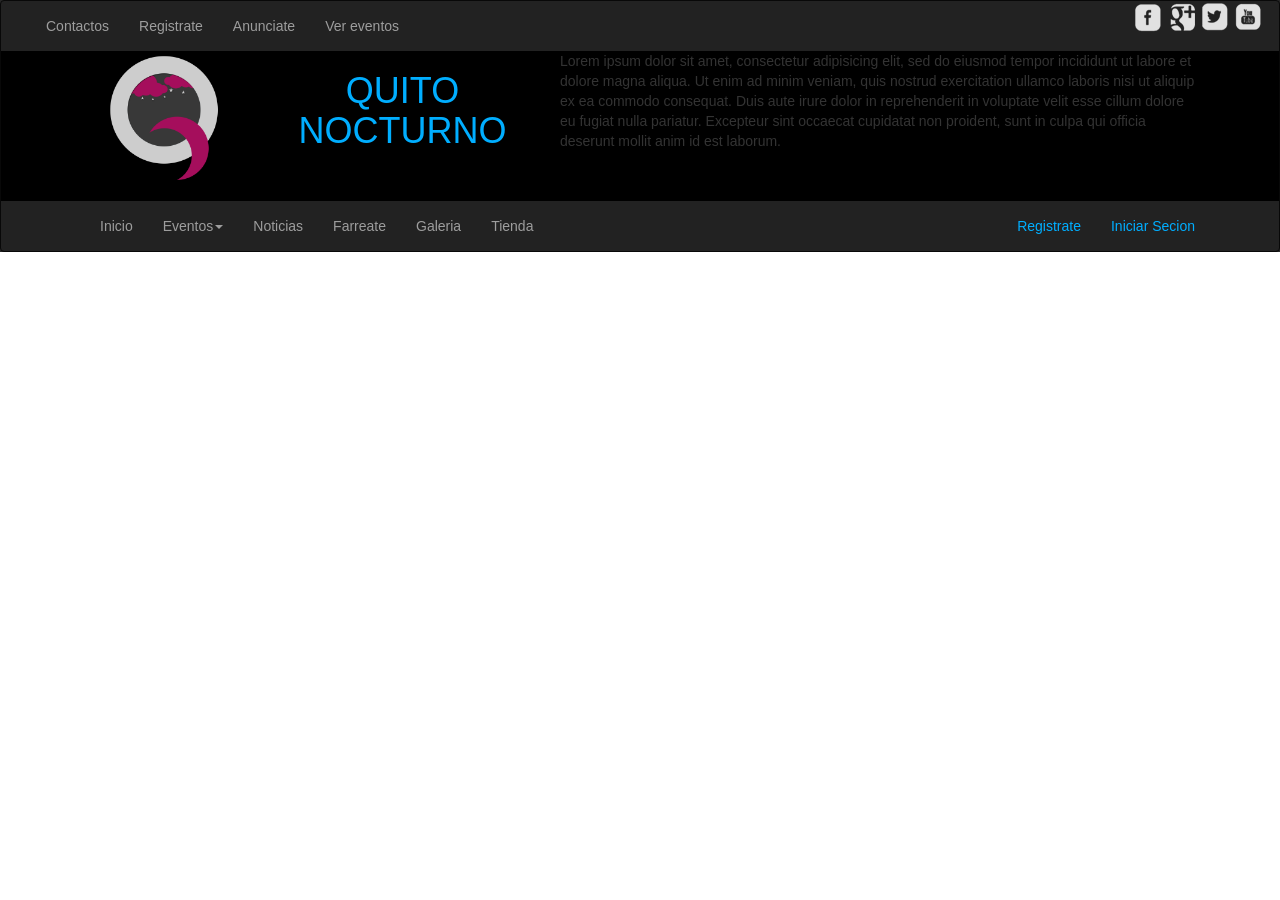
==== index.html @ d9359121 "title" ====
<html lang="es">
<head>
	<meta charset="UTF-8">

	<title>Quito Nocturnov CY</title>

	<meta name="viewport" content="width=device-width, initial-scale=1, maximum-scale=1, user-scalable=no">
  <link rel="stylesheet" type="text/css" href="css/bootstrap.min.css">
	<link rel="stylesheet" href="css/estilos.css">
    <script type="text/javascript" href="js.js"></script>
    <script type="text/javascript" href="https://code.jquery.com/jquery-3.1.0.min.js"></script>
    <script type="text/javascript" href="js/jquery.js"></script>
    <script type="text/javascript" href="js/bootstrap.min.js"></script>  

</head>
<body>


  <body>
 <header>
    <div class="navbar navbar-inverse ">
  <div class="container-fluid">

    <div class="collapse navbar-collapse" id="bs-example-navbar-collapse-1">
      <ul class="nav navbar-nav">
        <li><a href="#">Contactos</a></li>       
        <li><a href="#">Registrate</a></li>
        <li><a href="#">Anunciate</a></li> 
        <li><a href="#">Ver eventos</a></li> 

      </ul>
     
      <ul class="nav navbar-nav navbar-right">
        <li><img src="img/fb_nav.png"  alt="Cinque Terre" width="33" height="33"></li>
        <li><img src="img/google_nav.png"  alt="Cinque Terre" width="33" height="33"></li>
        <li><img src="img/twi_nav.png"  alt="Cinque Terre" width="33" height="33"></li>
        <li><img src="img/you_nav.png"  alt="Cinque Terre" width="33" height="33"></li>   

        </ul>
    </div><!-- /.navbar-collapse -->
  </div><!-- /.container-fluid -->




<div id="container-nav">
<div class="row">
  <div class="container" >
  


      <div class="col-md-2">
        <center>
          <img class="center" src="img/logo.png" alt="Logo" width="150" height="150">
        </center>
      </div>
      <div class="col-md-3">
        <h1 class="txtcolor2 text-center">QUITO NOCTURNO</h1>
      </div>
  
    
    <div class="col-md-7">
      Lorem ipsum dolor sit amet, consectetur adipisicing elit, sed do eiusmod
      tempor incididunt ut labore et dolore magna aliqua. Ut enim ad minim veniam,
      quis nostrud exercitation ullamco laboris nisi ut aliquip ex ea commodo
      consequat. Duis aute irure dolor in reprehenderit in voluptate velit esse
      cillum dolore eu fugiat nulla pariatur. Excepteur sint occaecat cupidatat non
      proident, sunt in culpa qui officia deserunt mollit anim id est laborum.
    </div>
  </div>
</div>
</div>


  <div class="container">

    <div class="navbar-header">
      <button type="button" class="navbar-toggle collapsed" data-toggle="collapse" data-target="#bs-example-navbar-collapse-1" aria-expanded="false">
        <span class="sr-only">Toggle navigation</span>
        <span class="icon-bar"></span>
        <span class="icon-bar"></span>
        <span class="icon-bar"></span>
      </button>
     
    </div>
    <div class="collapse navbar-collapse" id="bs-example-navbar-collapse-1">
      <ul class="nav navbar-nav">
        <li><a href="#">Inicio</a></li>
        <li class="dropdown">
          <a href="#" class="dropdown-toggle" data-toggle="dropdown" role="button" aria-haspopup="true" aria-expanded="false">Eventos<span class="caret"></span></a>
          <ul class="dropdown-menu">
            <li><a href="#">Action</a></li>
            <li><a href="#">Another action</a></li>
            <li><a href="#">Something else here</a></li>
            <li role="separator" class="divider"></li>
            <li><a href="#">Separated link</a></li>
          </ul>
        </li>
        <li><a href="#">Noticias</a></li>
        <li><a href="#">Farreate</a></li>  
        <li><a href="#">Galeria</a></li>
        <li><a href="#">Tienda</a></li>       
      </ul>
     
      <ul class="nav navbar-nav navbar-right">
        <li><a href="#"><span class="txtcolor2">Registrate</span></a></li>
         <li><a href="#"><span class="txtcolor2">Iniciar Secion</span></a></li>

        
      </ul>
    </div><!-- /.navbar-collapse -->
  </div><!-- /.container-fluid -->
</nav>

 </header>
</body>
</html>
---- css/estilos.css ----
.bgcolor1{
	background: #282828; /* Gris */
}
.bgcolor2{
	background: #00aeff; /*Azul*/
}
.bgcolor3{
	background: #5c0ea5; /*Violeta*/
}
.bgcolor4{
	background: #b0b0b0; /*Plomo*/
}
.txtcolor1{
	color: #282828; /* Gris */
}
.txtcolor2{
	color: #00aeff; /*Azul*/
}
.txtcolor3{
	color: #5c0ea5; /*Violeta*/
}
.txtcolor4{
	color: #b0b0b0; /*Plomo*/
}
.pad_inter{
	padding: 5px #b0b0b0;
}
header {
 background: #282828;
}
#container-nav{

background: #000000;

}
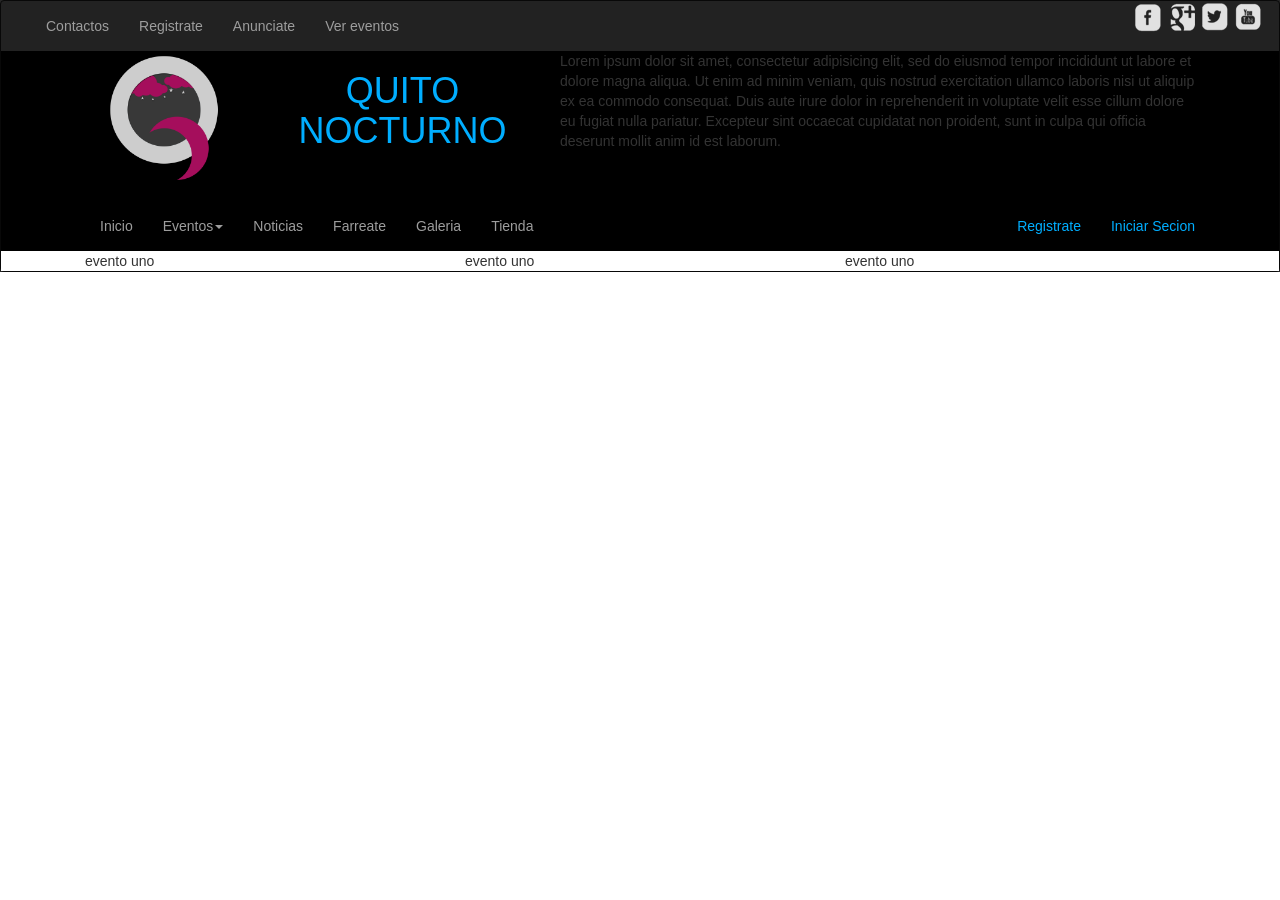
==== commit 4723e8f3: "un poco de maquetacion de pruebas" ====
--- a/index.html
+++ b/index.html
@@ -2,7 +2,7 @@
 <head>
 	<meta charset="UTF-8">
 
-	<title>Quito Nocturnov CY</title>
+	<title>Quito Nocturno</title>
 
 	<meta name="viewport" content="width=device-width, initial-scale=1, maximum-scale=1, user-scalable=no">
   <link rel="stylesheet" type="text/css" href="css/bootstrap.min.css">
@@ -69,7 +69,8 @@
     </div>
   </div>
 </div>
-</div>
+
+
 
 
   <div class="container">
@@ -112,6 +113,23 @@
   </div><!-- /.container-fluid -->
 </nav>
 
+<div id="eventos">
+<div class="row" >
+<div class="container">
+  <div class="col-md-4">
+    evento uno
+  </div>
+  <div class="col-md-4">
+    evento uno
+  </div>
+  <div class="col-md-4">
+    evento uno
+  </div>
+</div>
+</div>
+  
+</div>
+
  </header>
 </body>
 </html>
--- a/css/estilos.css
+++ b/css/estilos.css
@@ -33,4 +33,8 @@
 
 background: #000000;
 
+}
+#eventos{
+
+background: white;	
 }
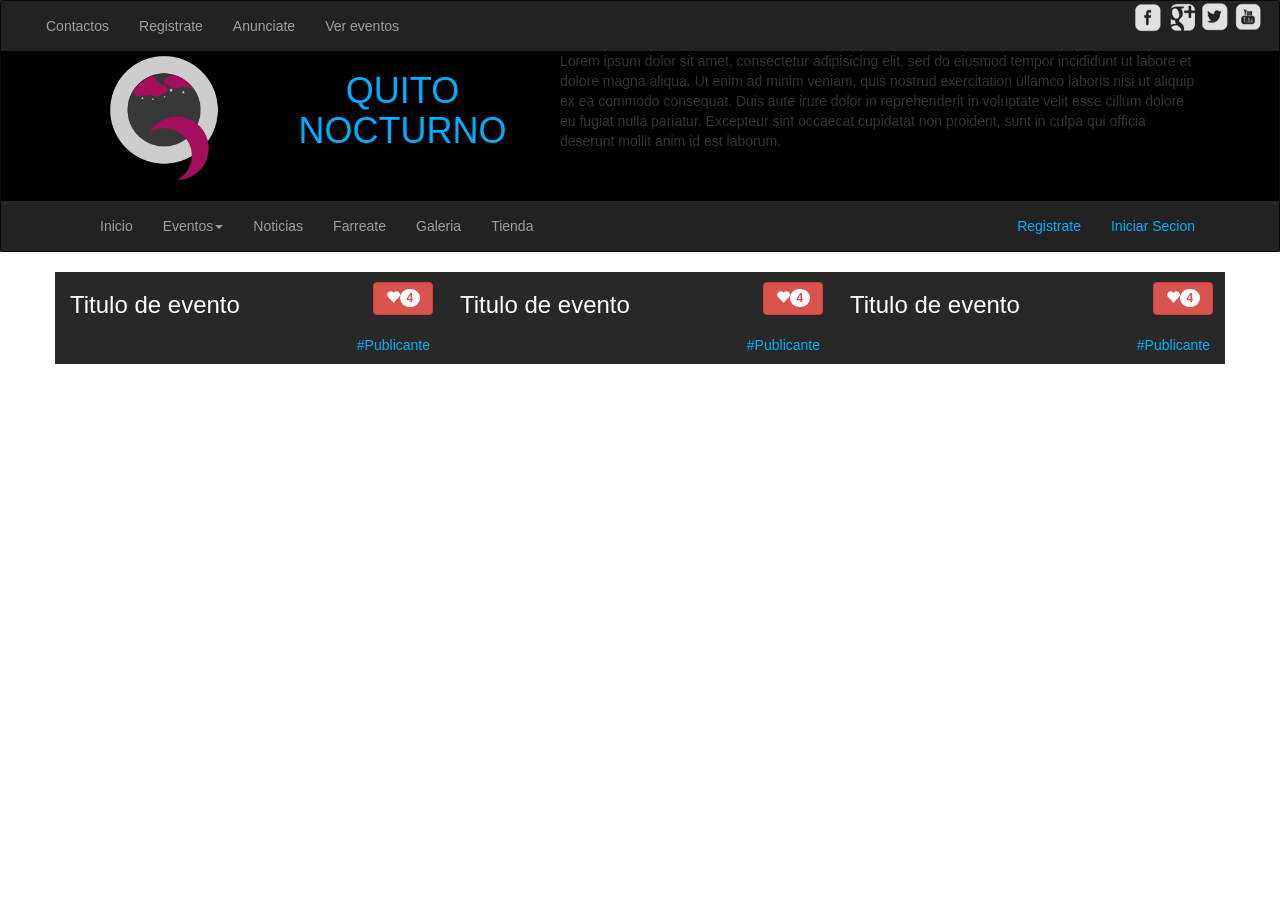
==== commit 5f06ff84: "Seccion de entradas ranking" ====
--- a/index.html
+++ b/index.html
@@ -7,6 +7,9 @@
 	<meta name="viewport" content="width=device-width, initial-scale=1, maximum-scale=1, user-scalable=no">
   <link rel="stylesheet" type="text/css" href="css/bootstrap.min.css">
 	<link rel="stylesheet" href="css/estilos.css">
+    <link rel="shortcut icon" type="image/x-icon" href="img/favicon.ico"/>
+    <link rel="shortcut icon" type="image/vnd.microsoft.icon" href="img/favicon.ico"/>
+
     <script type="text/javascript" href="js.js"></script>
     <script type="text/javascript" href="https://code.jquery.com/jquery-3.1.0.min.js"></script>
     <script type="text/javascript" href="js/jquery.js"></script>
@@ -18,7 +21,7 @@
 
   <body>
  <header>
-    <div class="navbar navbar-inverse ">
+<nav class="navbar navbar-inverse ">
   <div class="container-fluid">
 
     <div class="collapse navbar-collapse" id="bs-example-navbar-collapse-1">
@@ -39,9 +42,6 @@
         </ul>
     </div><!-- /.navbar-collapse -->
   </div><!-- /.container-fluid -->
-
-
-
 
 <div id="container-nav">
 <div class="row">
@@ -69,8 +69,7 @@
     </div>
   </div>
 </div>
-
-
+</div>
 
 
   <div class="container">
@@ -112,24 +111,55 @@
     </div><!-- /.navbar-collapse -->
   </div><!-- /.container-fluid -->
 </nav>
+ </header>
 
-<div id="eventos">
-<div class="row" >
-<div class="container">
-  <div class="col-md-4">
-    evento uno
+<section class="main">
+  <div class="container">
+
+    <div class="row">
+
+      <div class="bgcolor1 col-md-4">
+      <div class="row">
+         <div class="col-md-9"> <h3 class="txtblanco" >Titulo de evento</h3></div>
+        <div class="col-md-3">
+          <button class="btn btn-danger add-margin" type="button"> 
+        <span class="aling-right glyphicon glyphicon-heart" ></span><span class="badge">4</span>
+        </button>
+        </div>
+      </div>
+        <h5 class="text-right txtcolor2">#Publicante</h5>
+      </div>
+
+
+      <div class="bgcolor1 col-md-4">
+      <div class="row">
+         <div class="col-md-9"> <h3 class="txtblanco" >Titulo de evento</h3></div>
+        <div class="col-md-3">
+          <button class="btn btn-danger add-margin" type="button"> 
+        <span class="aling-right glyphicon glyphicon-heart" ></span><span class="badge">4</span>
+        </button>
+        </div>
+      </div>
+        <h5 class="text-right txtcolor2">#Publicante</h5>
+      </div>
+
+
+      <div class="bgcolor1 col-md-4">
+      <div class="row">
+         <div class="col-md-9"> <h3 class="txtblanco" >Titulo de evento</h3></div>
+        <div class="col-md-3">
+          <button class="btn btn-danger add-margin" type="button"> 
+        <span class="aling-right glyphicon glyphicon-heart" ></span><span class="badge">4</span>
+        </button>
+        </div>
+      </div>
+        <h5 class="text-right txtcolor2">#Publicante</h5>
+      </div>
+
+      
+    </div>
   </div>
-  <div class="col-md-4">
-    evento uno
-  </div>
-  <div class="col-md-4">
-    evento uno
-  </div>
-</div>
-</div>
-  
-</div>
+</section>
 
- </header>
 </body>
 </html>
--- a/css/estilos.css
+++ b/css/estilos.css
@@ -23,6 +23,9 @@
 .txtcolor4{
 	color: #b0b0b0; /*Plomo*/
 }
+.txtblanco{
+	color:#fff;
+}
 .pad_inter{
 	padding: 5px #b0b0b0;
 }
@@ -35,6 +38,8 @@
 
 }
 #eventos{
-
 background: white;	
+}
+.add-margin{
+	margin:10px;
 }
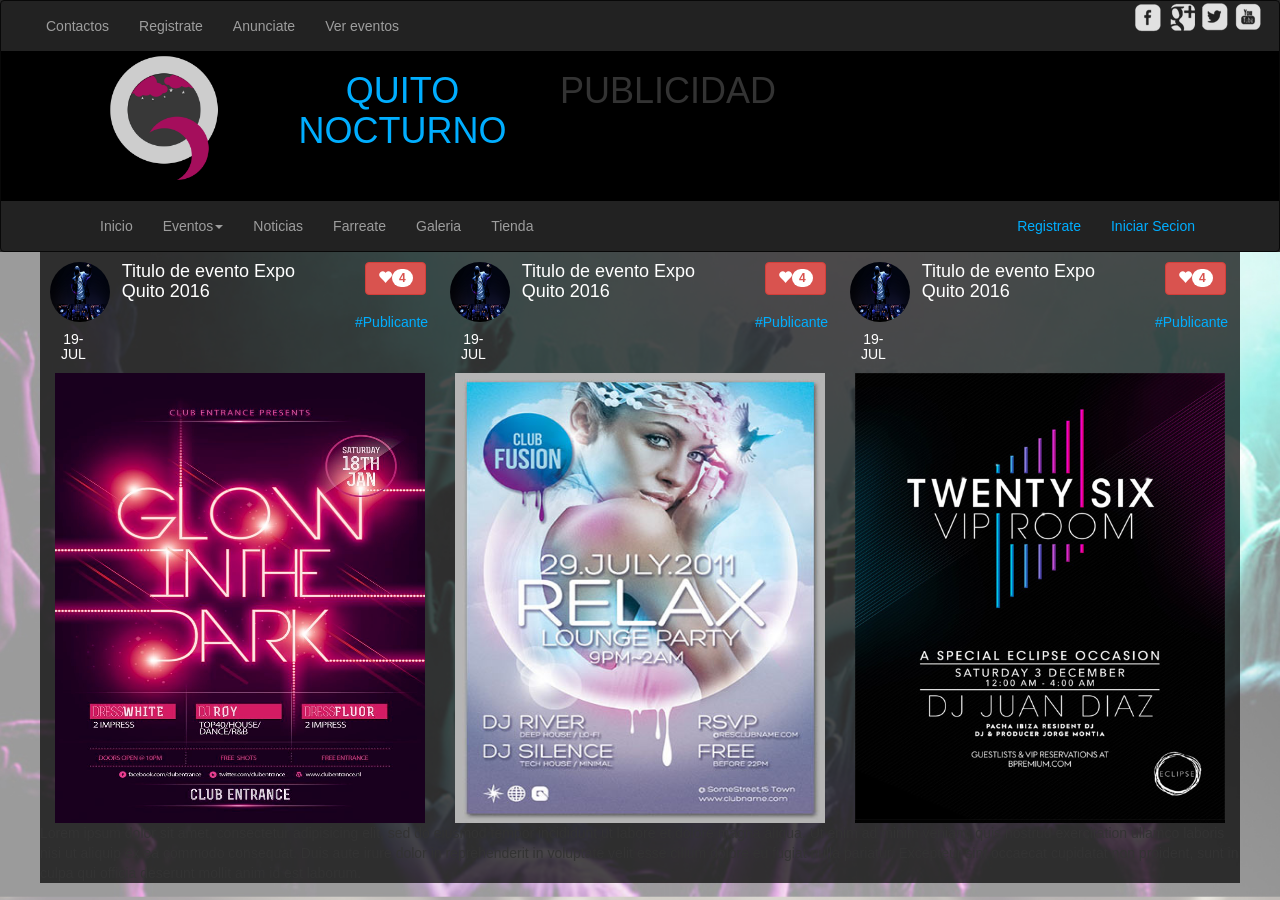
==== commit 6749c4e8: "Terminado entradas" ====
--- a/index.html
+++ b/index.html
@@ -44,11 +44,9 @@
   </div><!-- /.container-fluid -->
 
 <div id="container-nav">
-<div class="row">
-  <div class="container" >
+ <div class="row">
+  <div class="container">
   
-
-
       <div class="col-md-2">
         <center>
           <img class="center" src="img/logo.png" alt="Logo" width="150" height="150">
@@ -57,18 +55,12 @@
       <div class="col-md-3">
         <h1 class="txtcolor2 text-center">QUITO NOCTURNO</h1>
       </div>
-  
     
     <div class="col-md-7">
-      Lorem ipsum dolor sit amet, consectetur adipisicing elit, sed do eiusmod
-      tempor incididunt ut labore et dolore magna aliqua. Ut enim ad minim veniam,
-      quis nostrud exercitation ullamco laboris nisi ut aliquip ex ea commodo
-      consequat. Duis aute irure dolor in reprehenderit in voluptate velit esse
-      cillum dolore eu fugiat nulla pariatur. Excepteur sint occaecat cupidatat non
-      proident, sunt in culpa qui officia deserunt mollit anim id est laborum.
+     <p><h1>PUBLICIDAD</h1></p>
     </div>
   </div>
-</div>
+ </div>
 </div>
 
 
@@ -113,53 +105,178 @@
 </nav>
  </header>
 
-<section class="main">
-  <div class="container">
-
+
+  <div class="container2">
+
+  <section class="main give-top bgcolor5">
+
+
+<div class="row"><!--Row de entradas rank-->
+  <div class="col-md-12">
+
+    <div class="bgcolor1 col-md-4">
+      <div class="row">
+            <div class="col-xs-2 col-sm-2col-md-2">
+            <img class="icon-entry" src="img/dj.jpg">
+            <h5 class="text-center txtblanco">19-JUL<h5>
+            </div>
+          <div class="col-xs-7 col-sm-7col-md-7"> <h4 class="txtblanco" >Titulo de evento Expo Quito 2016</h4></div>
+          <div class="col-xs-3 col-sm-3col-md-3 ">
+            <button class="btn btn-danger add-margin" type="button"> 
+            <span class=" glyphicon glyphicon-heart" ></span><span class="badge">4</span>
+            </button>
+            <h5 class="text-right txtcolor2">#Publicante</h5>
+        </div>
+      </div>
     <div class="row">
-
-      <div class="bgcolor1 col-md-4">
+         
+      <div class="contenedor col-sm-6 col-md-12">
+          <div class="imagen">
+             <img class="Wallpaper flayers " src="img/flayer-1.jpg">
+         </div>
+       <div class="info ">
+           <div class="row pad_inter">
+             <div class="col-md-12"><div class="col-xs-1 col-md-1"><span class="txtblanco glyphicon glyphicon-map-marker">
+             </span></div><div class="col-xs-10 col-md-10"><p class="txtblanco">Lorem ipsum dolor sit amet, consectetur</p>
+                </div>
+             </div>
+           </div>
+           <div class="row pad_inter">
+            <div class="col-md-12"><div class="col-xs-1 col-md-1"><span class="txtblanco glyphicon glyphicon-time">
+             </span></div><div class="col-xs-10 col-md-10"><p class="txtblanco">Lorem ipsum dolor sit amet, consectetur</p>
+                </div>
+             </div>
+           </div>
+           <div class="row pad_inter">
+             <div class="col-md-12">
+             <div class="col-md-5"></div>
+                <div class="col-md-7">
+                  <button class="btn btn-info" type="button">   
+                Ver mas
+               </button>
+               <button class="btn btn-warning" type="button"> 
+                Asistire <span class="badge">4</span>
+               </button>
+                </div>
+             </div>
+           </div>
+        </div>
+     </div>
+    </div><!--row imagen-->
+    </div><!--objeto-->
+    <div class="bgcolor1 col-md-4">
       <div class="row">
-         <div class="col-md-9"> <h3 class="txtblanco" >Titulo de evento</h3></div>
-        <div class="col-md-3">
-          <button class="btn btn-danger add-margin" type="button"> 
-        <span class="aling-right glyphicon glyphicon-heart" ></span><span class="badge">4</span>
-        </button>
-        </div>
-      </div>
-        <h5 class="text-right txtcolor2">#Publicante</h5>
-      </div>
-
-
-      <div class="bgcolor1 col-md-4">
+            <div class="col-xs-2 col-sm-2col-md-2">
+            <img class="icon-entry" src="img/dj.jpg">
+            <h5 class="text-center txtblanco">19-JUL<h5>
+            </div>
+          <div class="col-xs-7 col-sm-7col-md-7"> <h4 class="txtblanco" >Titulo de evento Expo Quito 2016</h4></div>
+          <div class="col-xs-3 col-sm-3col-md-3 ">
+            <button class="btn btn-danger add-margin" type="button"> 
+            <span class=" glyphicon glyphicon-heart" ></span><span class="badge">4</span>
+            </button>
+            <h5 class="text-right txtcolor2">#Publicante</h5>
+        </div>
+      </div>
+    <div class="row">
+         
+      <div class="contenedor col-sm-6 col-md-12">
+          <div class="imagen">
+             <img class="Wallpaper flayers " src="img/flayer-2.jpg">
+         </div>
+       <div class="info ">
+           <div class="row pad_inter">
+             <div class="col-md-12"><div class="col-xs-1 col-md-1"><span class="txtblanco glyphicon glyphicon-map-marker">
+             </span></div><div class="col-xs-10 col-md-10"><p class="txtblanco">Lorem ipsum dolor sit amet, consectetur</p>
+                </div>
+             </div>
+           </div>
+           <div class="row pad_inter">
+            <div class="col-md-12"><div class="col-xs-1 col-md-1"><span class="txtblanco glyphicon glyphicon-time">
+             </span></div><div class="col-xs-10 col-md-10"><p class="txtblanco">Lorem ipsum dolor sit amet, consectetur</p>
+                </div>
+             </div>
+           </div>
+           <div class="row pad_inter">
+             <div class="col-md-12">
+             <div class="col-md-5"></div>
+                <div class="col-md-7">
+                  <button class="btn btn-info" type="button">   
+                Ver mas
+               </button>
+               <button class="btn btn-warning" type="button"> 
+                Asistire <span class="badge">4</span>
+               </button>
+                </div>
+             </div>
+           </div>
+        </div>
+     </div>
+    </div><!--row imagen-->
+    </div><!--objeto-->
+    <div class="bgcolor1 col-md-4">
       <div class="row">
-         <div class="col-md-9"> <h3 class="txtblanco" >Titulo de evento</h3></div>
-        <div class="col-md-3">
-          <button class="btn btn-danger add-margin" type="button"> 
-        <span class="aling-right glyphicon glyphicon-heart" ></span><span class="badge">4</span>
-        </button>
-        </div>
-      </div>
-        <h5 class="text-right txtcolor2">#Publicante</h5>
-      </div>
-
-
-      <div class="bgcolor1 col-md-4">
-      <div class="row">
-         <div class="col-md-9"> <h3 class="txtblanco" >Titulo de evento</h3></div>
-        <div class="col-md-3">
-          <button class="btn btn-danger add-margin" type="button"> 
-        <span class="aling-right glyphicon glyphicon-heart" ></span><span class="badge">4</span>
-        </button>
-        </div>
-      </div>
-        <h5 class="text-right txtcolor2">#Publicante</h5>
-      </div>
-
-      
-    </div>
-  </div>
-</section>
-
+            <div class="col-xs-2 col-sm-2col-md-2">
+            <img class="icon-entry" src="img/dj.jpg">
+            <h5 class="text-center txtblanco">19-JUL<h5>
+            </div>
+          <div class="col-xs-7 col-sm-7col-md-7"> <h4 class="txtblanco" >Titulo de evento Expo Quito 2016</h4></div>
+          <div class="col-xs-3 col-sm-3col-md-3 ">
+            <button class="btn btn-danger add-margin" type="button"> 
+            <span class=" glyphicon glyphicon-heart" ></span><span class="badge">4</span>
+            </button>
+            <h5 class="text-right txtcolor2">#Publicante</h5>
+        </div>
+      </div>
+    <div class="row">
+         
+      <div class="contenedor col-sm-6 col-md-12">
+          <div class="imagen">
+             <img class="Wallpaper flayers " src="img/flayer-3.jpg">
+         </div>
+       <div class="info ">
+           <div class="row pad_inter">
+             <div class="col-md-12"><div class="col-xs-1 col-md-1"><span class="txtblanco glyphicon glyphicon-map-marker">
+             </span></div><div class="col-xs-10 col-md-10"><p class="txtblanco">Lorem ipsum dolor sit amet, consectetur</p>
+                </div>
+             </div>
+           </div>
+           <div class="row pad_inter">
+            <div class="col-md-12"><div class="col-xs-1 col-md-1"><span class="txtblanco glyphicon glyphicon-time">
+             </span></div><div class="col-xs-10 col-md-10"><p class="txtblanco">Lorem ipsum dolor sit amet, consectetur</p>
+                </div>
+             </div>
+           </div>
+           <div class="row pad_inter">
+             <div class="col-md-12">
+             <div class="col-md-5"></div>
+                <div class="col-md-7">
+                  <button class="btn btn-info" type="button">   
+                Ver mas
+               </button>
+               <button class="btn btn-warning" type="button"> 
+                Asistire <span class="badge">4</span>
+               </button>
+                </div>
+             </div>
+           </div>
+        </div>
+     </div>
+    </div><!--row imagen-->
+    </div><!--objeto-->
+
+</div>   <!--main row-->
+
+    <div class="container2"> Lorem ipsum dolor sit amet, consectetur adipisicing elit, sed do eiusmod
+    tempor incididunt ut labore et dolore magna aliqua. Ut enim ad minim veniam,
+    quis nostrud exercitation ullamco laboris nisi ut aliquip ex ea commodo
+    consequat. Duis aute irure dolor in reprehenderit in voluptate velit esse
+    cillum dolore eu fugiat nulla pariatur. Excepteur sint occaecat cupidatat non
+    proident, sunt in culpa qui officia deserunt mollit anim id est laborum.</div>
+
+ </div>
+
+ </section><!--main-->
+</div><!--container-->
 </body>
 </html>
--- a/css/estilos.css
+++ b/css/estilos.css
@@ -1,5 +1,12 @@
+body{
+	background: url('../img/bg.jpg');
+    background-size: cover;
+    background-attachment: fixed;
+    background-repeat: no-repeat; ;
 
-.bgcolor1{
+}
+
+.bgcolor{
 	background: #282828; /* Gris */
 }
 .bgcolor2{
@@ -10,6 +17,9 @@
 }
 .bgcolor4{
 	background: #b0b0b0; /*Plomo*/
+}
+.bgcolor5{
+	background: rgba(0,0,0,0.7);
 }
 .txtcolor1{
 	color: #282828; /* Gris */
@@ -27,7 +37,7 @@
 	color:#fff;
 }
 .pad_inter{
-	padding: 5px #b0b0b0;
+	padding: 5px;
 }
 header {
  background: #282828;
@@ -35,11 +45,97 @@
 #container-nav{
 
 background: #000000;
-
 }
 #eventos{
 background: white;	
 }
 .add-margin{
 	margin:10px;
-}+}
+.add-marginss{
+	margin:5px;
+}
+.icon-entry{
+	width: 60px;
+	height: 60px;
+	margin-top: 10px;
+	margin-left: -5px;
+	border-radius: 50px;
+	
+}
+.give-top{
+	margin-top: -20px;
+}
+.container2{
+	width: 100%;
+	max-width: 1200px;
+	margin:auto;
+}
+.flayers{
+	width: 100%;
+	max-width: 400px;
+	height: 400px;
+
+}
+
+
+div.contenedor{
+	height: 450px;
+}
+
+div.imagen{
+	height: 450px;
+
+	overflow: hidden;
+	-webkit-transition: height 0.4s;
+	-moz-transition: height 0.4s;
+	-o-transition: height 0.4s;
+}
+img.Wallpaper{
+	position: relative;
+	display: block;
+	margin: auto;
+	height: 450px;
+	overflow: hidden;
+	-webkit-transitio
+	n: height 0.4s;
+	-moz-transition: height 0.4s;
+	-o-transition: height 0.4s;
+}
+iframe.Wallpaper{
+
+	display: block;
+	margin: auto;
+	height: 450px;
+	overflow: hidden;
+	-webkit-transition: height 0.4s;
+	-moz-transition: height 0.4s;
+	-o-transition: height 0.4s;
+}
+div.info{
+	box-shadow: 0px 0px 5px #000;
+	display: block;
+	position: relative;
+	background: #2E2E2E;
+	height: 0px;
+	overflow: hidden;
+	-webkit-transition: height 0.4s;
+	-moz-transition: height 0.4s;
+	-o-transition: height 0.4s;
+	cursor: pointer;
+}
+
+
+div.contenedor:hover div.imagen{
+height: 320px;
+opacity:1;
+}
+div.contenedor:hover div.info{
+
+padding-top: 5px;
+height: 130px;
+
+}
+div.contenedor:hover img.Wallpaper{
+height: 390px;
+
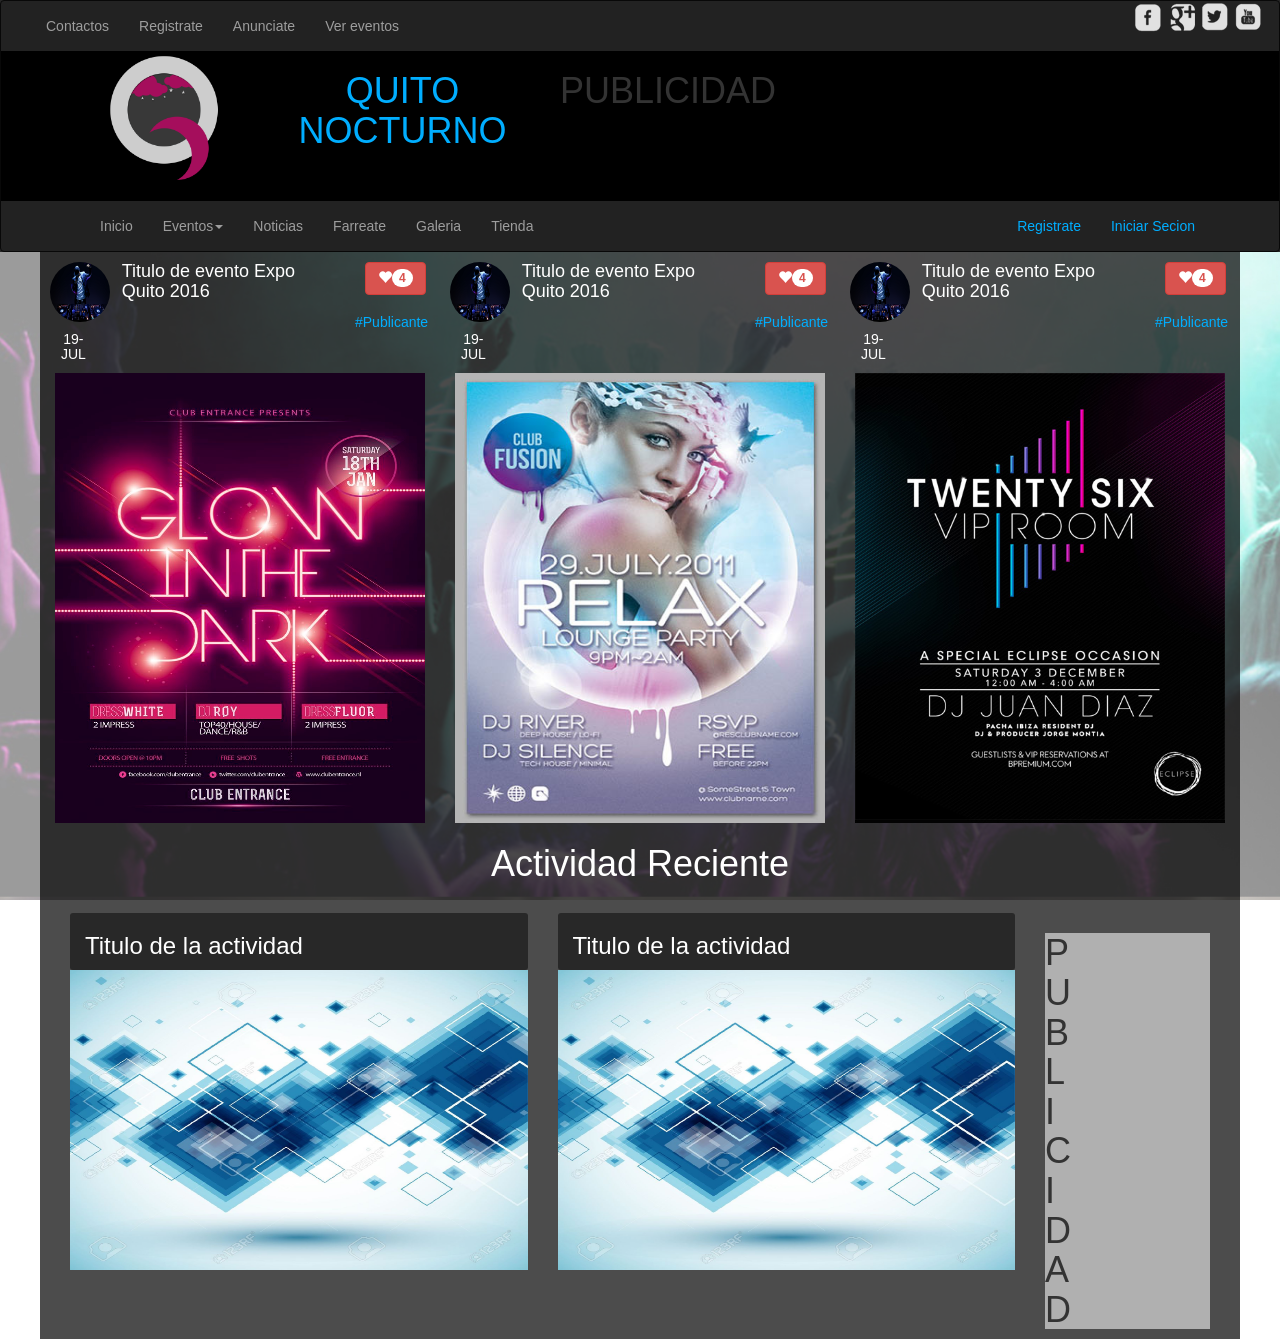
==== commit def868d7: "Activity" ====
--- a/index.html
+++ b/index.html
@@ -149,8 +149,8 @@
            </div>
            <div class="row pad_inter">
              <div class="col-md-12">
-             <div class="col-md-5"></div>
-                <div class="col-md-7">
+             <div class="col-md-4"></div>
+                <div class="col-md-8">
                   <button class="btn btn-info" type="button">   
                 Ver mas
                </button>
@@ -199,8 +199,8 @@
            </div>
            <div class="row pad_inter">
              <div class="col-md-12">
-             <div class="col-md-5"></div>
-                <div class="col-md-7">
+             <div class="col-md-4"></div>
+                <div class="col-md-8">
                   <button class="btn btn-info" type="button">   
                 Ver mas
                </button>
@@ -249,8 +249,8 @@
            </div>
            <div class="row pad_inter">
              <div class="col-md-12">
-             <div class="col-md-5"></div>
-                <div class="col-md-7">
+             <div class="col-md-4"></div>
+                <div class="col-md-8">
                   <button class="btn btn-info" type="button">   
                 Ver mas
                </button>
@@ -267,12 +267,56 @@
 
 </div>   <!--main row-->
 
-    <div class="container2"> Lorem ipsum dolor sit amet, consectetur adipisicing elit, sed do eiusmod
-    tempor incididunt ut labore et dolore magna aliqua. Ut enim ad minim veniam,
-    quis nostrud exercitation ullamco laboris nisi ut aliquip ex ea commodo
-    consequat. Duis aute irure dolor in reprehenderit in voluptate velit esse
-    cillum dolore eu fugiat nulla pariatur. Excepteur sint occaecat cupidatat non
-    proident, sunt in culpa qui officia deserunt mollit anim id est laborum.</div>
+
+  
+
+    <div class="row"><div class="col-md-12"></div></div>
+    <div class="container"> 
+    <div class="row"><center><h1 class="txtblanco">Actividad Reciente</h1></center></div><br>
+
+      <div class="row">
+          <div class="col-md-10">
+              <div class="row">
+                <div class="col-md-6">
+                <div class="col-md-12 bgcolor radius"><h3 class="txtblanco">Titulo de la actividad</h3></div>
+                
+                <div class="description">Lorem ipsum dolor sit amet, consectetur adipisicing elit, sed do eiusmod
+                tempor incididunt ut labore et dolore magna aliqua. Ut enim ad minim veniam,
+                quis nostrud exercitation ullamco laboris nisi ut aliquip ex ea commodo
+                consequat. Duis aute irure dolor in reprehenderit in voluptate velit esse
+                cillum dolore eu fugiat nulla pariatur. Excepteur sint occaecat cupidatat non
+                proident, sunt in culpa qui officia deserunt mollit anim id est laborum.<br>
+                  <center><a href=""><button class="boton-activity">Leer mas</button></a></center>
+                </div>
+                <img src="img/actividad1.jpg" class="activity-img" >
+                </div>
+
+                <div class="col-md-6">
+                <div class="col-md-12 bgcolor radius"><h3 class="txtblanco">Titulo de la actividad</h3></div>
+                
+                <div class="description">Lorem ipsum dolor sit amet, consectetur adipisicing elit, sed do eiusmod
+                tempor incididunt ut labore et dolore magna aliqua. Ut enim ad minim veniam,
+                quis nostrud exercitation ullamco laboris nisi ut aliquip ex ea commodo
+                consequat. Duis aute irure dolor in reprehenderit in voluptate velit esse
+                cillum dolore eu fugiat nulla pariatur. Excepteur sint occaecat cupidatat non
+                  cillum dolore eu fugiat nulla pariatur. Excepteur sint occaecat cupidatat non
+                    cillum dolore eu fugiat nulla pariatur. Excepteur sint occaecat cupidatat non
+                proident, sunt in culpa qui officia deserunt mollit anim id est laborum.<br>
+                  <center><a href=""><button class="boton-activity">Leer mas</button></a></center>
+                </div>
+                <img src="img/actividad1.jpg" class="activity-img" >
+                </div>
+
+              </div>
+              <div class="row">
+                
+              </div>
+          </div>
+          <div class="col-md-2">
+              <div class="bgcolor4"><h1>P<br>U<br>B<br>L<br>I<br>C<br>I<br>D<br>A<br>D</h1></div>
+          </div>
+      </div>
+    </div>
 
  </div>
 
--- a/css/estilos.css
+++ b/css/estilos.css
@@ -138,4 +138,40 @@
 }
 div.contenedor:hover img.Wallpaper{
 height: 390px;
+}
+.activity-img{
+	width: 100%;
+	height: 300px;
+}
+.radius{
+	border-radius: 3px;
+}
+.description{
+	top: 60px;
+	position: absolute;	
+	margin-right: 20px;
+	margin-left: 5px;
+	padding: 10px;
+	text-align: justify;
+	background: rgba(0,0,0,0.5);
+	color: white;
+	border-radius: 5px;
+	opacity: 0;
 
+}
+.boton-activity{
+	background: transparent;
+	padding: 10px;
+	border-radius: 5px;
+	color: white;
+	text-decoration: none;
+	border: 2px solid #fff;
+	margin: 10px;
+	
+}
+.description:hover{
+	opacity: 1;
+	-moz-transition: opacity 0.5s;
+	-webkit-transition: opacity 0.5s;
+	-o-transition: opacity 0.5s;
+}
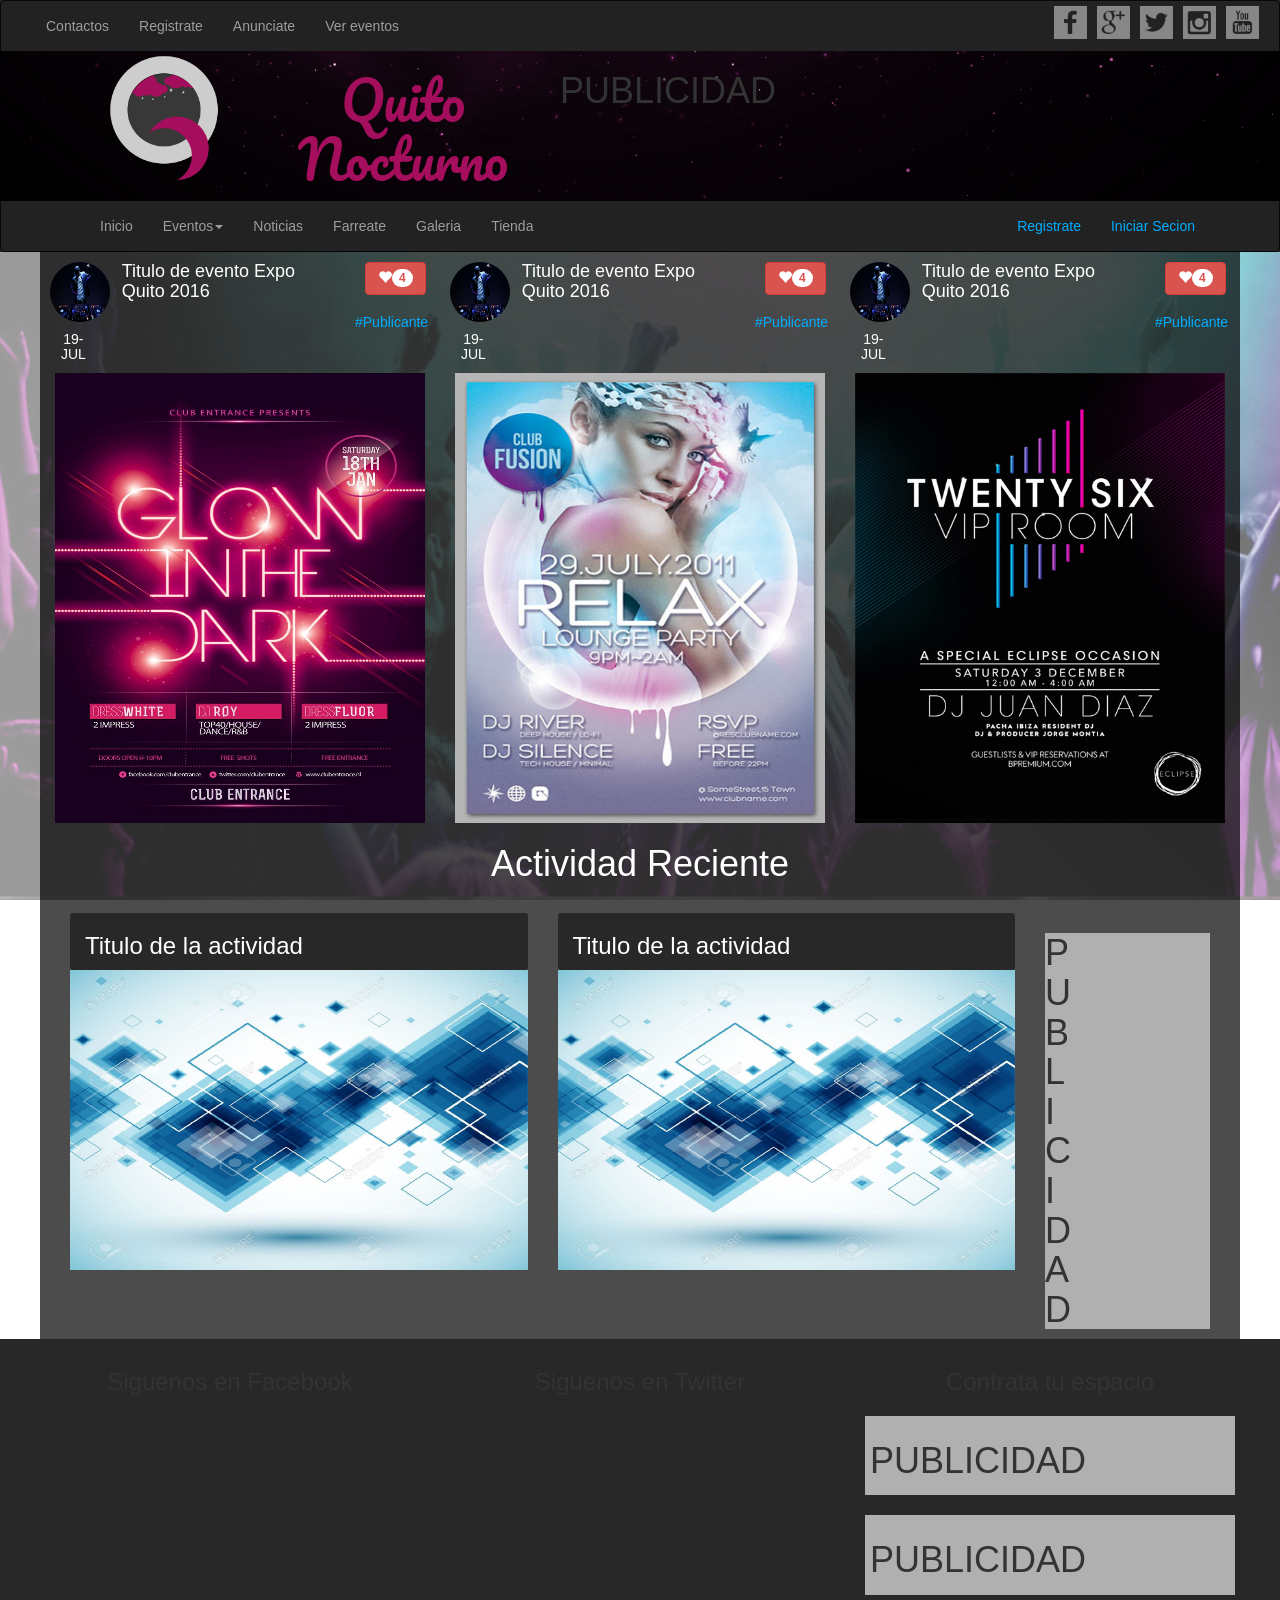
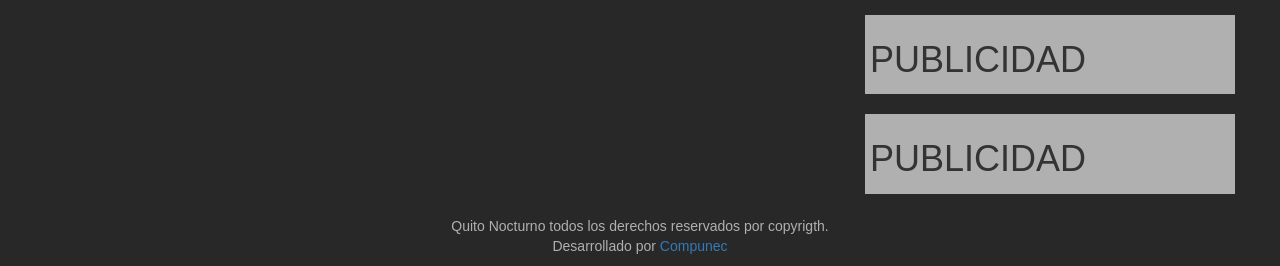
==== commit 828d7610: "footer" ====
--- a/index.html
+++ b/index.html
@@ -14,13 +14,15 @@
     <script type="text/javascript" href="https://code.jquery.com/jquery-3.1.0.min.js"></script>
     <script type="text/javascript" href="js/jquery.js"></script>
     <script type="text/javascript" href="js/bootstrap.min.js"></script>  
+    <!-- FONTS -->
+    <link href='https://fonts.googleapis.com/css?family=Pacifico' rel='stylesheet' type='text/css'>
 
 </head>
 <body>
 
 
   <body>
- <header>
+ <header class="bgcolor">
 <nav class="navbar navbar-inverse ">
   <div class="container-fluid">
 
@@ -34,17 +36,18 @@
       </ul>
      
       <ul class="nav navbar-nav navbar-right">
-        <li><img src="img/fb_nav.png"  alt="Cinque Terre" width="33" height="33"></li>
-        <li><img src="img/google_nav.png"  alt="Cinque Terre" width="33" height="33"></li>
-        <li><img src="img/twi_nav.png"  alt="Cinque Terre" width="33" height="33"></li>
-        <li><img src="img/you_nav.png"  alt="Cinque Terre" width="33" height="33"></li>   
+        <li><img src="img/fb_nav.png"  class="redes add-marginss"alt="Cinque Terre" width="33" height="33"></li>
+        <li><img src="img/google_nav.png"class="redes add-marginss" alt="Cinque Terre" width="33" height="33"></li>
+        <li><img src="img/twi_nav.png"  class="redes add-marginss"alt="Cinque Terre" width="33" height="33"></li>
+        <li><img src="img/ins_nav.png"  class="redes add-marginss"alt="Cinque Terre" width="33" height="33"></li>
+        <li><img src="img/you_nav.png"  class="redes add-marginss"alt="Cinque Terre" width="33" height="33"></li>    
 
         </ul>
     </div><!-- /.navbar-collapse -->
   </div><!-- /.container-fluid -->
 
 <div id="container-nav">
- <div class="row">
+ <div class="row estrellas">
   <div class="container">
   
       <div class="col-md-2">
@@ -53,7 +56,7 @@
         </center>
       </div>
       <div class="col-md-3">
-        <h1 class="txtcolor2 text-center">QUITO NOCTURNO</h1>
+        <h1 class="txtcolor5 text-center text-font">Quito Nocturno</h1>
       </div>
     
     <div class="col-md-7">
@@ -317,10 +320,53 @@
           </div>
       </div>
     </div>
-
  </div>
 
  </section><!--main-->
+
 </div><!--container-->
+
+ 
+ <footer class="bgcolor">
+ 
+  <div class="container2">
+     <div class="row ">
+    <div class="col-md-4">
+      <div class="pad_inters">
+        <h3 class="text-center">Siguenos en Facebook</h3>
+      <center><iframe class="radius"src="https://www.facebook.com/plugins/page.php?href=https%3A%2F%2Fwww.facebook.com%2FCompunec%2F&tabs=timeline&width=340&height=500&small_header=false&adapt_container_width=true&hide_cover=false&show_facepile=true&appId" width="340px" height="400" style="border:none;overflow:hidden" scrolling="no" frameborder="0" allowTransparency="true"></iframe></center>
+      </div>
+    </div>
+    <div class="col-md-4">
+      <div class="pad_inters">
+        <h3 class="text-center">Siguenos en Twitter</h3>
+      </div>
+    </div>
+    <div class="col-md-4">
+      <div class="pad_inters">
+        <h3 class="text-center">Contrata tu espacio</h3>
+        <div class="row">
+          <div height="50px" class="bgcolor4 pad_inter add-margin"><h1>PUBLICIDAD</h1></div>
+       
+        </div>
+        <div class="row">
+          <div height="50px" class="bgcolor4 pad_inter add-margin"><h1>PUBLICIDAD</h1></div>
+        </div>
+        <div class="row">
+          <div height="50px" class="bgcolor4 pad_inter add-margin"><h1>PUBLICIDAD</h1></div>
+        </div>
+        <div class="row">
+          <div height="50px" class="bgcolor4 pad_inter add-margin"><h1>PUBLICIDAD</h1></div>
+        </div>
+      </div>
+    </div>
+  </div>
+  </div>
+  <div class="container2 row"> 
+  <p class="txtcolor4 text-center">Quito Nocturno todos los derechos reservados por copyrigth.<br>
+                                  Desarrollado por <a href="http://www.compunec.com/" target="blank">Compunec</a>
+  </p>
+  </div>
+ </footer>
 </body>
 </html>
--- a/css/estilos.css
+++ b/css/estilos.css
@@ -1,9 +1,20 @@
+*{
+	padding: 0;
+	margin: 0;
+	-webkit-box-sizing: border-box;
+	-moz-box-sizing: border-box;
+	box-sizing: border-box;
+}
 body{
-	background: url('../img/bg.jpg');
+	background: url('../img/bg.png');
     background-size: cover;
     background-attachment: fixed;
-    background-repeat: no-repeat; ;
-
+    background-repeat: no-repeat;
+
+}
+.text-font{
+	font-family: 'Pacifico', cursive;
+	font-size: 40pt;
 }
 
 .bgcolor{
@@ -33,11 +44,17 @@
 .txtcolor4{
 	color: #b0b0b0; /*Plomo*/
 }
+.txtcolor5{
+	color: #a50e5c;
+}
 .txtblanco{
 	color:#fff;
 }
 .pad_inter{
 	padding: 5px;
+}
+.pad_inters{
+	padding: 10px;
 }
 header {
  background: #282828;
@@ -175,3 +192,22 @@
 	-webkit-transition: opacity 0.5s;
 	-o-transition: opacity 0.5s;
 }
+.estrellas{
+	background: url(../img/estrellas.jpg);
+	background-size: cover;
+    background-attachment: fixed;
+    background-repeat: no-repeat;
+    background-position: 0 -900px;
+
+}
+.redes{
+	opacity: .5;
+	cursor: pointer;
+}
+.redes:hover{
+	opacity: 1;
+	-moz-transition: opacity 0.5s;
+	-webkit-transition: opacity 0.5s;
+	-o-transition: opacity 0.5s;
+	transition: opacity 0.5s;
+}
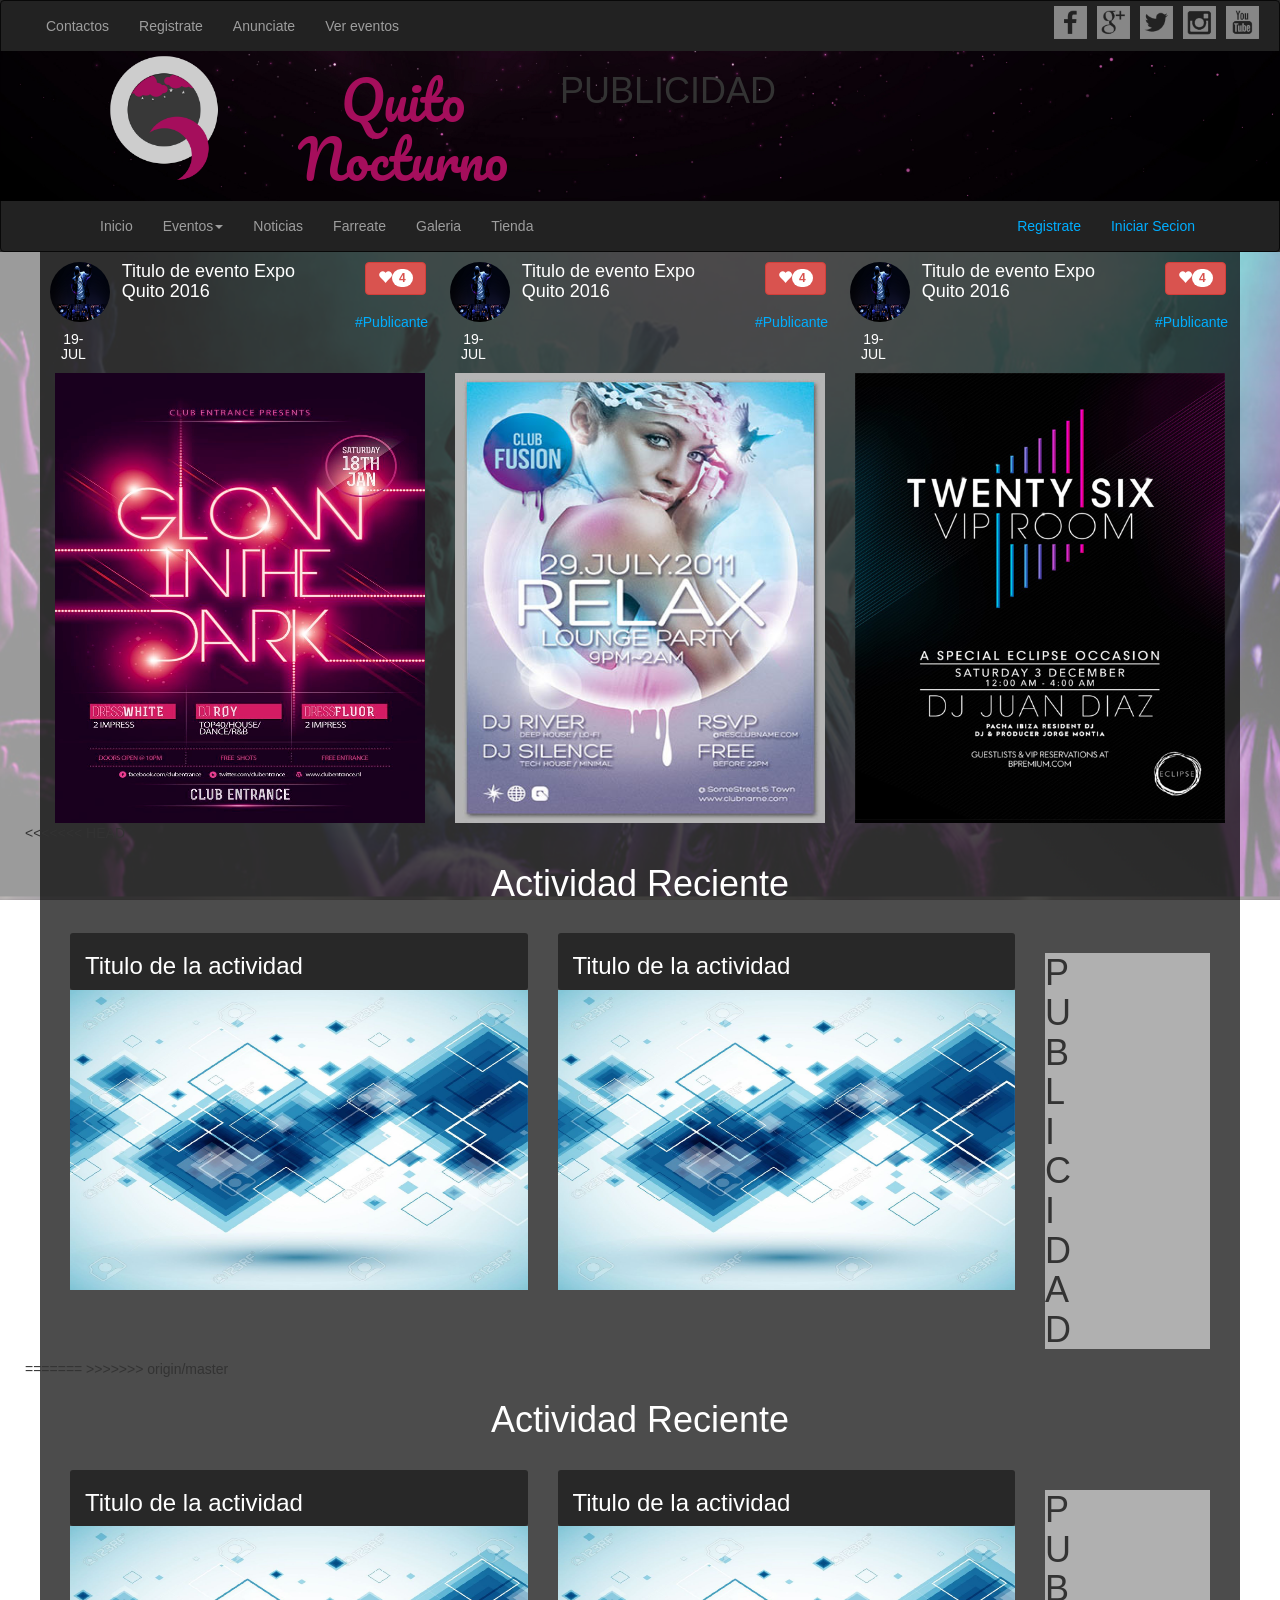
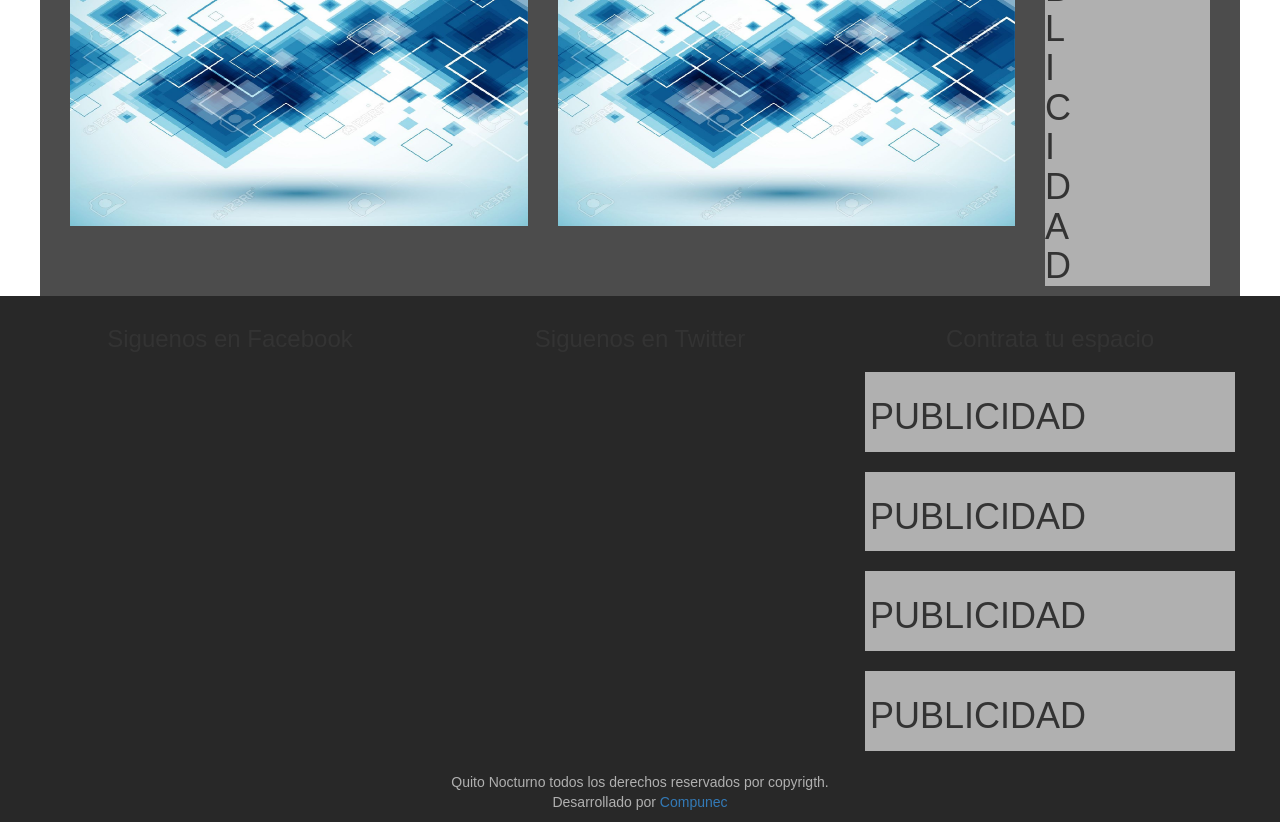
==== commit 80cef812: "falied" ====
--- a/index.html
+++ b/index.html
@@ -270,6 +270,59 @@
 
 </div>   <!--main row-->
 
+<<<<<<< HEAD
+
+  
+
+    <div class="row"><div class="col-md-12"></div></div>
+    <div class="container"> 
+    <div class="row"><center><h1 class="txtblanco">Actividad Reciente</h1></center></div><br>
+
+      <div class="row">
+          <div class="col-md-10">
+              <div class="row">
+                <div class="col-md-6">
+                <div class="col-md-12 bgcolor radius"><h3 class="txtblanco">Titulo de la actividad</h3></div>
+                
+                <div class="description">Lorem ipsum dolor sit amet, consectetur adipisicing elit, sed do eiusmod
+                tempor incididunt ut labore et dolore magna aliqua. Ut enim ad minim veniam,
+                quis nostrud exercitation ullamco laboris nisi ut aliquip ex ea commodo
+                consequat. Duis aute irure dolor in reprehenderit in voluptate velit esse
+                cillum dolore eu fugiat nulla pariatur. Excepteur sint occaecat cupidatat non
+                proident, sunt in culpa qui officia deserunt mollit anim id est laborum.<br>
+                  <center><a href=""><button class="boton-activity">Leer mas</button></a></center>
+                </div>
+                <img src="img/actividad1.jpg" class="activity-img" >
+                </div>
+
+                <div class="col-md-6">
+                <div class="col-md-12 bgcolor radius"><h3 class="txtblanco">Titulo de la actividad</h3></div>
+                
+                <div class="description">Lorem ipsum dolor sit amet, consectetur adipisicing elit, sed do eiusmod
+                tempor incididunt ut labore et dolore magna aliqua. Ut enim ad minim veniam,
+                quis nostrud exercitation ullamco laboris nisi ut aliquip ex ea commodo
+                consequat. Duis aute irure dolor in reprehenderit in voluptate velit esse
+                cillum dolore eu fugiat nulla pariatur. Excepteur sint occaecat cupidatat non
+                  cillum dolore eu fugiat nulla pariatur. Excepteur sint occaecat cupidatat non
+                    cillum dolore eu fugiat nulla pariatur. Excepteur sint occaecat cupidatat non
+                proident, sunt in culpa qui officia deserunt mollit anim id est laborum.<br>
+                  <center><a href=""><button class="boton-activity">Leer mas</button></a></center>
+                </div>
+                <img src="img/actividad1.jpg" class="activity-img" >
+                </div>
+
+              </div>
+              <div class="row">
+                
+              </div>
+          </div>
+          <div class="col-md-2">
+              <div class="bgcolor4"><h1>P<br>U<br>B<br>L<br>I<br>C<br>I<br>D<br>A<br>D</h1></div>
+          </div>
+      </div>
+    </div>
+=======
+>>>>>>> origin/master
 
   
 
--- a/css/estilos.css
+++ b/css/estilos.css
@@ -192,6 +192,7 @@
 	-webkit-transition: opacity 0.5s;
 	-o-transition: opacity 0.5s;
 }
+
 .estrellas{
 	background: url(../img/estrellas.jpg);
 	background-size: cover;
@@ -210,4 +211,5 @@
 	-webkit-transition: opacity 0.5s;
 	-o-transition: opacity 0.5s;
 	transition: opacity 0.5s;
-}+}
+
